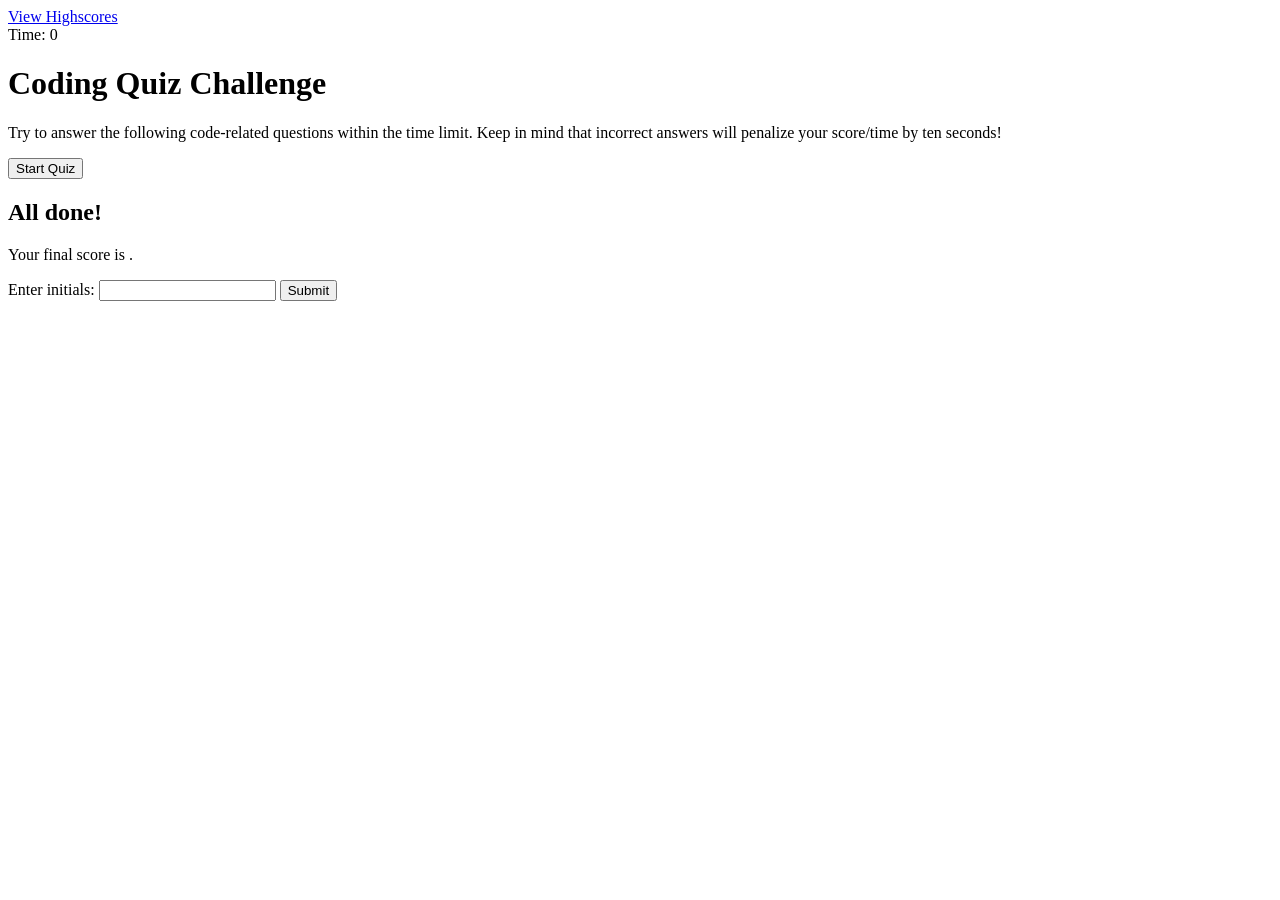
==== index.html @ 396b1532 "Changed file structure" ====
<!DOCTYPE html>
<html lang="en">
  <head>
    <meta charset="UTF-8" />
    <meta name="viewport" content="width=device-width, initial-scale=1.0" />
    <meta http-equiv="X-UA-Compatible" content="ie=edge" />
    <title>Coding Quiz</title>

    <!-- Links to css -->
    <link rel="stylesheet" href="./assets/css/styles.css" />
  </head>

  <body>

    <!-- Links to highscores html  -->
    <div class="scores"><a href="highscores.html">View Highscores</a></div>

    <!-- Creates the timer div and sets the time to 0 to start. -->
    <div class="timer">Time: <span id="time">0</span></div>

    <!-- Creates a div called "wrapper". Includes a header, the instructions, and the start quiz button. Inside the questions
    the questions and end screens are created, but they are hidden by the JS.-->
    <div class="wrapper">
      <div id="start-screen" class="start">
        <h1>Coding Quiz Challenge</h1>
        <p>
          Try to answer the following code-related questions within the time
          limit. Keep in mind that incorrect answers will penalize your
          score/time by ten seconds!
        </p>
        <button id="start">Start Quiz</button>
      </div>

      <div id="questions" class="hide">
        <h2 id="question-title"></h2>
        <div id="choices" class="choices"></div>
      </div>

      <div id="end-screen" class="hide">
        <h2>All done!</h2>
        <p>Your final score is <span id="final-score"></span>.</p>
        <p>
          Enter initials: <input type="text" id="initials" max="3" />
          <button id="submit">Submit</button>
        </p>
      </div>

      <div id="feedback" class="feedback hide"></div>
    </div>
<!-- Links to the javascript files -->
    <script src="./assets/js/questions.js"></script>
    <script src="./assets/js/logic.js"></script>
  </body>
</html>
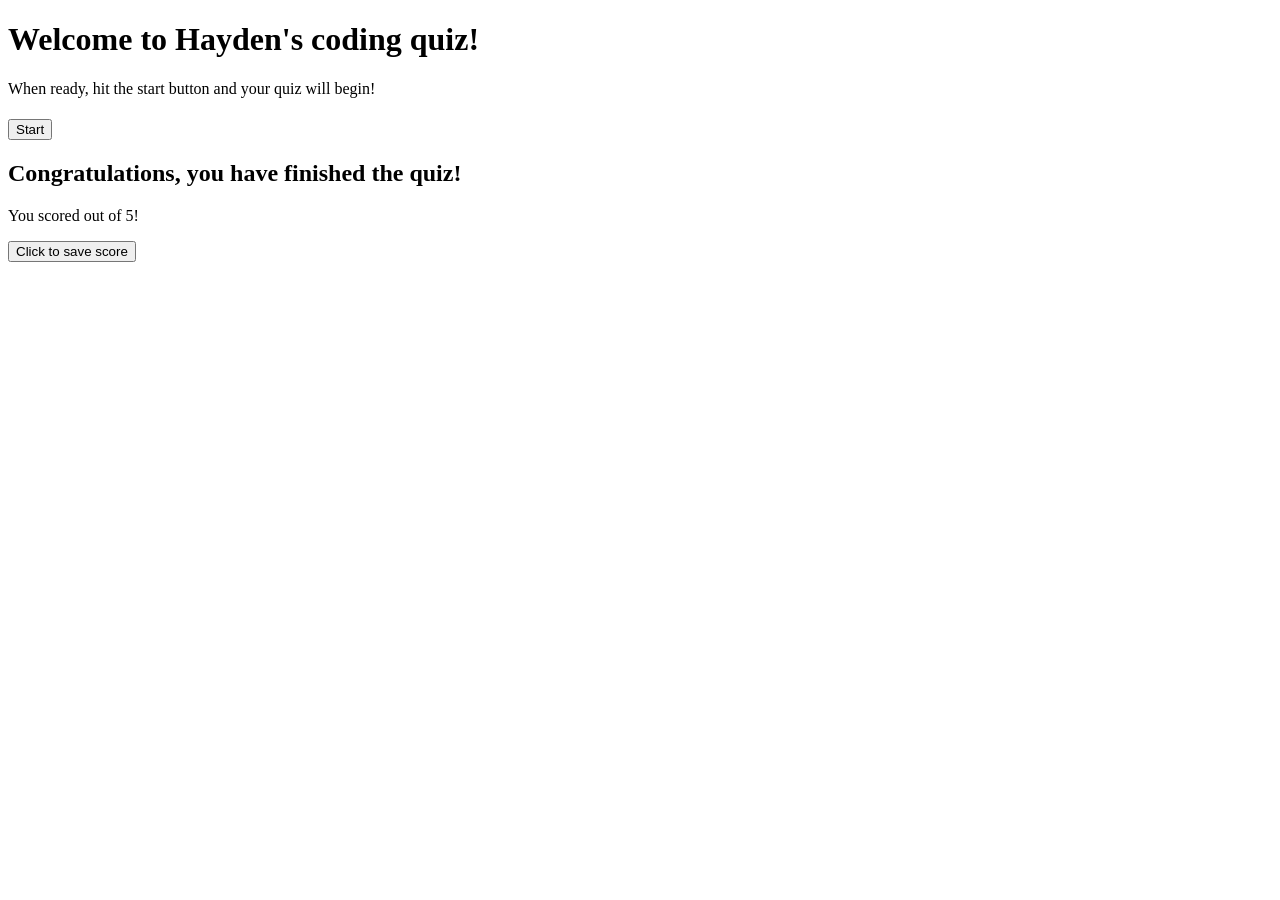
==== commit d106ce1f: "updated to better reflect my own code" ====
--- a/index.html
+++ b/index.html
@@ -6,48 +6,32 @@
     <meta http-equiv="X-UA-Compatible" content="ie=edge" />
     <title>Coding Quiz</title>
 
-    <!-- Links to css -->
     <link rel="stylesheet" href="./assets/css/styles.css" />
   </head>
 
   <body>
-
-    <!-- Links to highscores html  -->
-    <div class="scores"><a href="highscores.html">View Highscores</a></div>
-
-    <!-- Creates the timer div and sets the time to 0 to start. -->
-    <div class="timer">Time: <span id="time">0</span></div>
-
-    <!-- Creates a div called "wrapper". Includes a header, the instructions, and the start quiz button. Inside the questions
-    the questions and end screens are created, but they are hidden by the JS.-->
-    <div class="wrapper">
-      <div id="start-screen" class="start">
-        <h1>Coding Quiz Challenge</h1>
-        <p>
-          Try to answer the following code-related questions within the time
-          limit. Keep in mind that incorrect answers will penalize your
-          score/time by ten seconds!
-        </p>
-        <button id="start">Start Quiz</button>
+    <div class="container">
+      <div id="welcome">
+        <h1>Welcome to Hayden's coding quiz!</h1>
+        <p>When ready, hit the start button and your quiz will begin!</p>
       </div>
 
       <div id="questions" class="hide">
-        <h2 id="question-title"></h2>
-        <div id="choices" class="choices"></div>
+        <h1 id="question"></h1>
+        <div id="answers"></div>
       </div>
+      <div class="controls">
+        <button class="btn" id="start">Start</button>
+      </div>
+      <div class="correct"></div>
+    </div>
 
-      <div id="end-screen" class="hide">
-        <h2>All done!</h2>
-        <p>Your final score is <span id="final-score"></span>.</p>
-        <p>
-          Enter initials: <input type="text" id="initials" max="3" />
-          <button id="submit">Submit</button>
-        </p>
-      </div>
+    <div id="finished" class="hide">
+      <h2>Congratulations, you have finished the quiz!</h2>
+      <p>You scored <span id="finalScore"></span> out of 5!</p>
+      <button id="saveScore">Click to save score</button>
+    </div>
 
-      <div id="feedback" class="feedback hide"></div>
-    </div>
-<!-- Links to the javascript files -->
     <script src="./assets/js/questions.js"></script>
     <script src="./assets/js/logic.js"></script>
   </body>
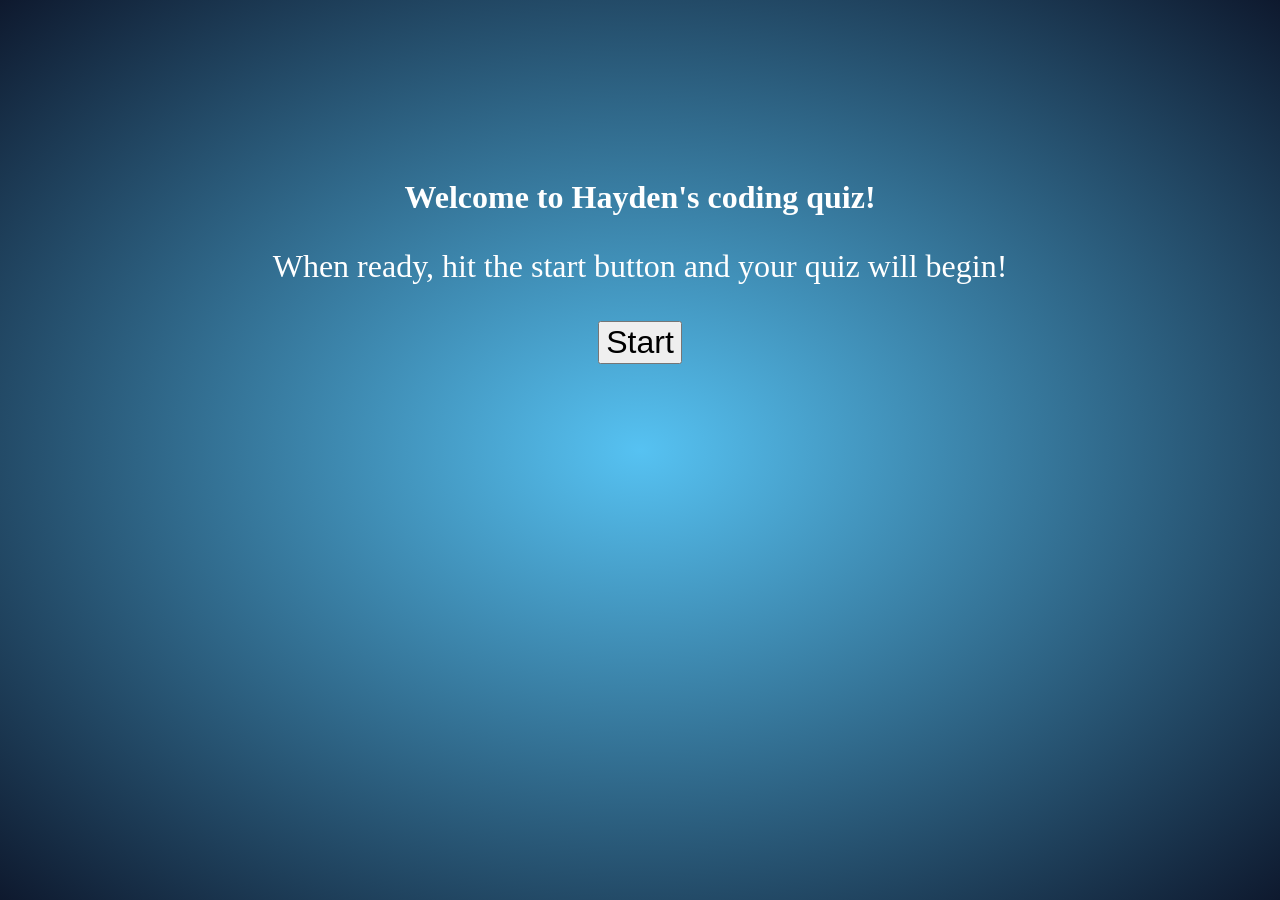
==== commit 820646b0: "updated file structure" ====
--- a/index.html
+++ b/index.html
@@ -6,7 +6,7 @@
     <meta http-equiv="X-UA-Compatible" content="ie=edge" />
     <title>Coding Quiz</title>
 
-    <link rel="stylesheet" href="./assets/css/styles.css" />
+    <link rel="stylesheet" href="styles.css" />
   </head>
 
   <body>
@@ -32,7 +32,7 @@
       <button id="saveScore">Click to save score</button>
     </div>
 
-    <script src="./assets/js/questions.js"></script>
-    <script src="./assets/js/logic.js"></script>
+    <script src="questions.js"></script>
+    <script src="logic.js"></script>
   </body>
 </html>
--- a/styles.css
+++ b/styles.css
@@ -0,0 +1,25 @@
+.hide {
+  display: none;
+}
+
+body {
+  background: radial-gradient(#56c2f2, #0e192e) no-repeat center center fixed;
+  color: white;
+}
+
+.container,
+#finished {
+  padding: 150px;
+  text-align: center;
+}
+p {
+  font-size: 2rem;
+}
+
+button {
+  font-size: 2rem;
+  margin: 4px;
+}
+h2 {
+  font-size: 3rem;
+}
